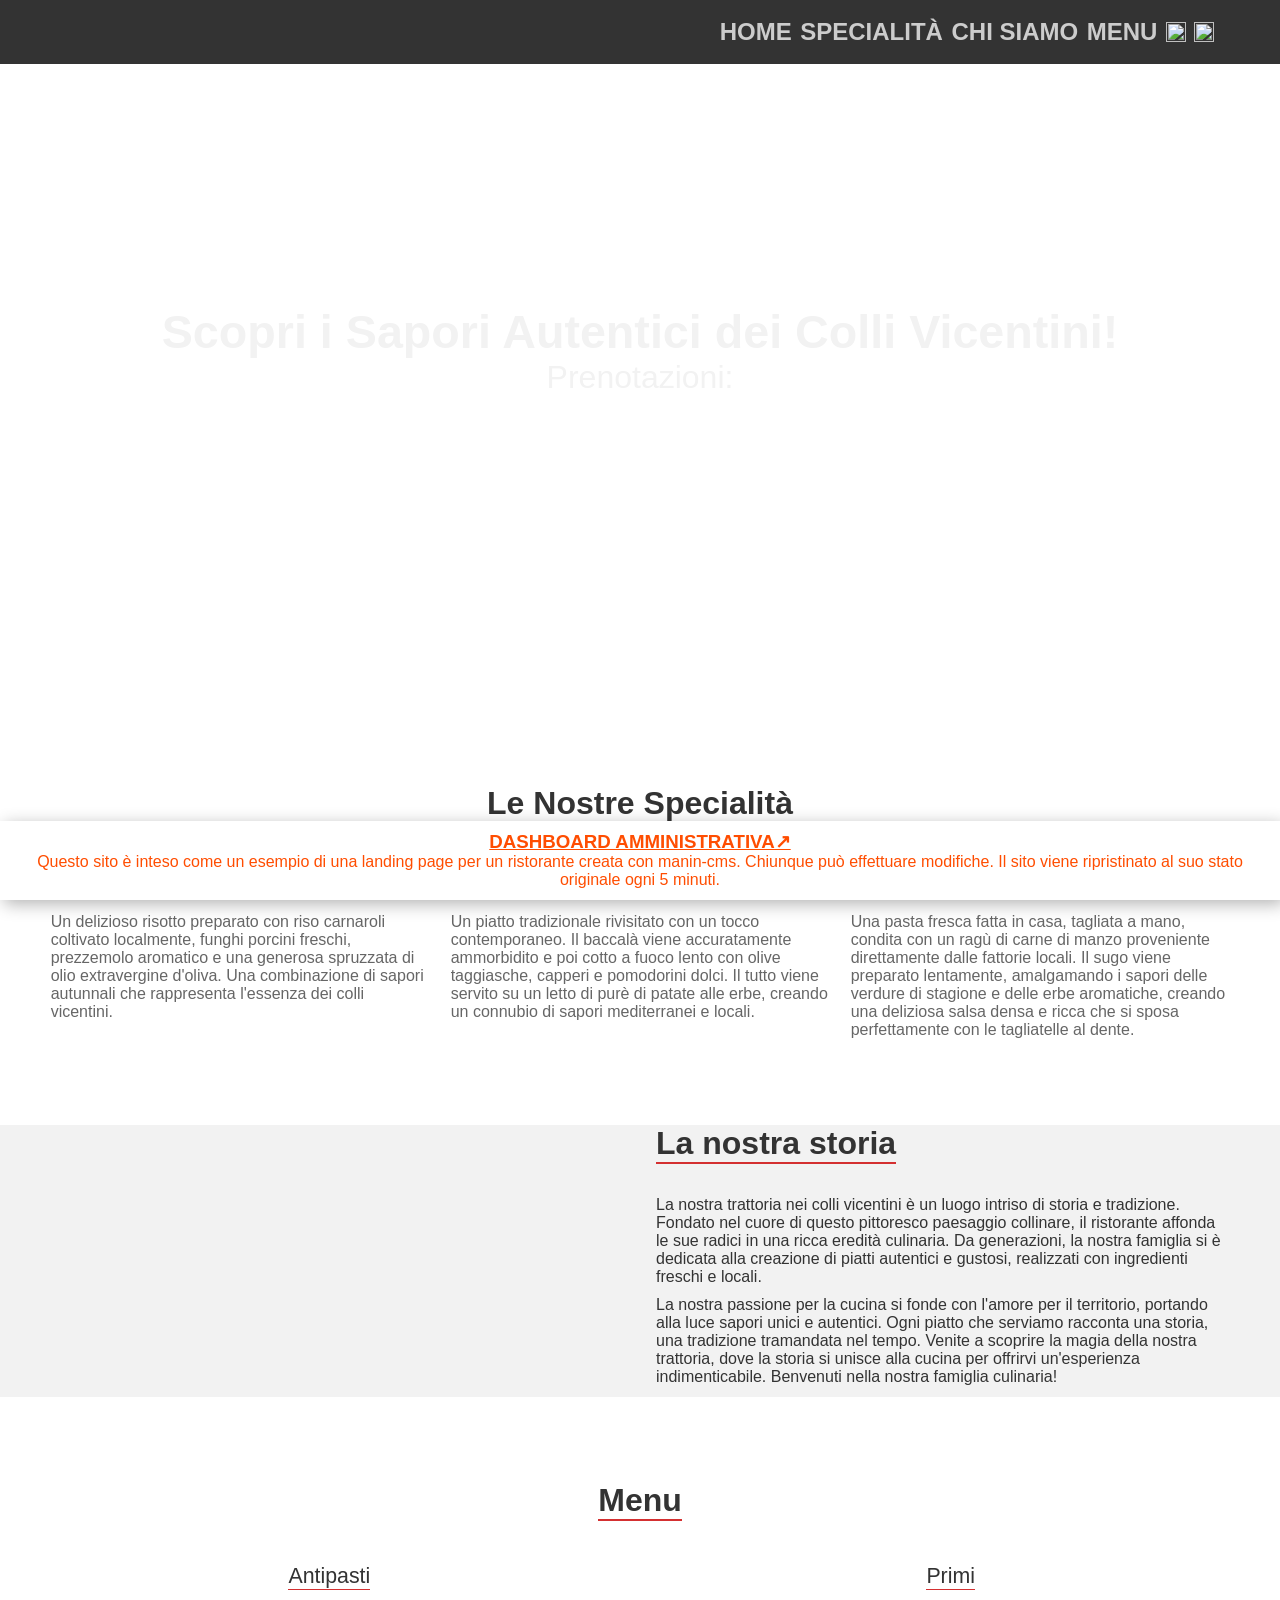
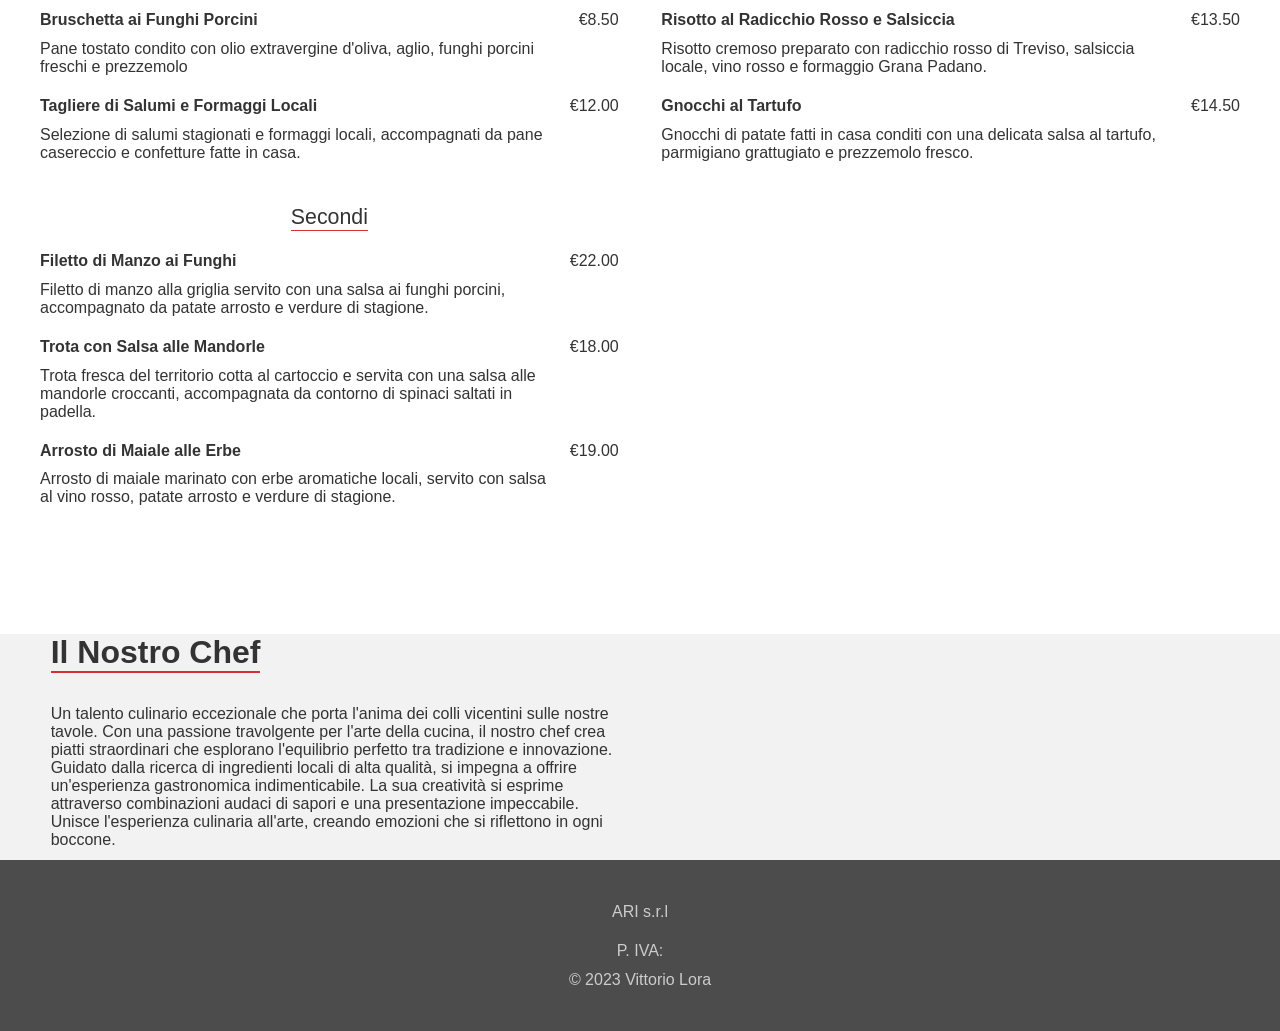
==== pages/index.html @ 7008220c "uploaded files" ====
<!DOCTYPE html>
<html lang="en">
  <head>
    <meta charset="UTF-8" />
    <meta name="viewport" content="width=device-width, initial-scale=1.0" />
    <link rel="stylesheet" href="styles.css" />
    <link rel="stylesheet" href="elements.css" />
    <link rel="stylesheet" href="navbar.css" />
    <link rel="stylesheet" href="footer.css" />
    <link rel="stylesheet" href="layout.css" />
    <title>Document</title>
  </head>
  <body>
    <div class="nav-container">
      <nav>
        <div class="nav-start" id="nav-start">
          <a href="/" id="navbar-logo">
            <img id="logo-img" src="/logo-light.png" alt="" srcset="" />
          </a>
        </div>
        <div class="nav-center" id="nav-center">
          <a href=""></a>
        </div>
        <div class="nav-burger">
          <div class="nav-burger-bar1"></div>
          <div class="nav-burger-bar2"></div>
          <div class="nav-burger-bar3"></div>
        </div>
        <div class="nav-end" id="nav-end">
          <span id="navbar-home">HOME</span>
          <span id="navbar-specials">SPECIALITÀ</span>
          <span id="navbar-history">CHI SIAMO</span>
          <span id="navbar-menu">MENU</span>
        </div>
        <div class="nav-flags" id="nav-flags">
          <a href="./">
            <img src="/flags/it.svg" alt="" width="20" height="20" />
          </a>
          <a href="./en/">
            <img src="/flags/us.svg" alt="" width="20" height="20" />
          </a>
        </div>
      </nav>
    </div>
    <section id="hero">
      <div id="hero-text">
        <h1 id="hero-title">Scopri i Sapori Autentici dei Colli Vicentini!</h1>
        <div id="hero-reservations">
          Prenotazioni: <span data-cf-key="phone"></span>
        </div>
      </div>
    </section>
    <section id="specials">
      <div id="specials-grid">
        <h2 id="specials-title">Le Nostre Specialità</h2>
        <div id="specials-cards">
          <div id="special-1" class="specials-card">
            <div class="title">Risotto dei Colli</div>
            <img
              alt=""
              srcset=""
              data-cf-variant="fit=scale-down"
              data-cf-key="home-specials-image-1"
            />
            <div class="description">
              Un delizioso risotto preparato con riso carnaroli coltivato
              localmente, funghi porcini freschi, prezzemolo aromatico e una
              generosa spruzzata di olio extravergine d'oliva. Una combinazione
              di sapori autunnali che rappresenta l'essenza dei colli vicentini.
            </div>
          </div>
          <div id="special-1" class="specials-card">
            <div class="title">Baccalà alla Veneta</div>
            <img
              alt=""
              srcset=""
              data-cf-variant="fit=scale-down"
              data-cf-key="home-specials-image-2"
            />
            <div class="description">
              Un piatto tradizionale rivisitato con un tocco contemporaneo. Il
              baccalà viene accuratamente ammorbidito e poi cotto a fuoco lento
              con olive taggiasche, capperi e pomodorini dolci. Il tutto viene
              servito su un letto di purè di patate alle erbe, creando un
              connubio di sapori mediterranei e locali.
            </div>
          </div>
          <div id="special-1" class="specials-card">
            <div class="title">Tagliatelle del Contadino</div>
            <img
              alt=""
              srcset=""
              data-cf-variant="fit=scale-down"
              data-cf-key="home-specials-image-3"
            />
            <div class="description">
              Una pasta fresca fatta in casa, tagliata a mano, condita con un
              ragù di carne di manzo proveniente direttamente dalle fattorie
              locali. Il sugo viene preparato lentamente, amalgamando i sapori
              delle verdure di stagione e delle erbe aromatiche, creando una
              deliziosa salsa densa e ricca che si sposa perfettamente con le
              tagliatelle al dente.
            </div>
          </div>
        </div>
      </div>
    </section>
    <section id="history">
      <div id="history-grid">
        <div id="history-image-container">
          <img
            id="history-image"
            alt=""
            srcset=""
            data-cf-variant="fit=scale-down"
            data-cf-key="home-history-image"
          />
        </div>
        <div id="history-text">
          <h2 id="history-title">La nostra storia</h2>
          <div id="history-body">
            <p>
              La nostra trattoria nei colli vicentini è un luogo intriso di
              storia e tradizione. Fondato nel cuore di questo pittoresco
              paesaggio collinare, il ristorante affonda le sue radici in una
              ricca eredità culinaria. Da generazioni, la nostra famiglia si è
              dedicata alla creazione di piatti autentici e gustosi, realizzati
              con ingredienti freschi e locali.
            </p>
            <p>
              La nostra passione per la cucina si fonde con l'amore per il
              territorio, portando alla luce sapori unici e autentici. Ogni
              piatto che serviamo racconta una storia, una tradizione tramandata
              nel tempo. Venite a scoprire la magia della nostra trattoria, dove
              la storia si unisce alla cucina per offrirvi un'esperienza
              indimenticabile. Benvenuti nella nostra famiglia culinaria!
            </p>
          </div>
        </div>
      </div>
    </section>
    <section id="menu">
      <div id="menu-grid">
        <h2 id="menu-title">Menu</h2>
        <div class="menu-group">
          <div class="menu-group-title">Antipasti</div>
          <div class="menu-item">
            <div class="menu-item-title">Bruschetta ai Funghi Porcini</div>
            <div class="menu-item-price">€8.50</div>
            <div class="menu-item-body">
              Pane tostato condito con olio extravergine d'oliva, aglio, funghi
              porcini freschi e prezzemolo
            </div>
          </div>
          <div class="menu-item">
            <div class="menu-item-title">
              Tagliere di Salumi e Formaggi Locali
            </div>
            <div class="menu-item-price">€12.00</div>
            <div class="menu-item-body">
              Selezione di salumi stagionati e formaggi locali, accompagnati da
              pane casereccio e confetture fatte in casa.
            </div>
          </div>
        </div>
        <div class="menu-group">
          <div class="menu-group-title">Primi</div>
          <div class="menu-item">
            <div class="menu-item-title">
              Risotto al Radicchio Rosso e Salsiccia
            </div>
            <div class="menu-item-price">€13.50</div>
            <div class="menu-item-body">
              Risotto cremoso preparato con radicchio rosso di Treviso,
              salsiccia locale, vino rosso e formaggio Grana Padano.
            </div>
          </div>
          <div class="menu-item">
            <div class="menu-item-title">Gnocchi al Tartufo</div>
            <div class="menu-item-price">€14.50</div>
            <div class="menu-item-body">
              Gnocchi di patate fatti in casa conditi con una delicata salsa al
              tartufo, parmigiano grattugiato e prezzemolo fresco.
            </div>
          </div>
        </div>
        <div class="menu-group">
          <div class="menu-group-title">Secondi</div>
          <div class="menu-item">
            <div class="menu-item-title">Filetto di Manzo ai Funghi</div>
            <div class="menu-item-price">€22.00</div>
            <div class="menu-item-body">
              Filetto di manzo alla griglia servito con una salsa ai funghi
              porcini, accompagnato da patate arrosto e verdure di stagione.
            </div>
          </div>
          <div class="menu-item">
            <div class="menu-item-title">Trota con Salsa alle Mandorle</div>
            <div class="menu-item-price">€18.00</div>
            <div class="menu-item-body">
              Trota fresca del territorio cotta al cartoccio e servita con una
              salsa alle mandorle croccanti, accompagnata da contorno di spinaci
              saltati in padella.
            </div>
          </div>
          <div class="menu-item">
            <div class="menu-item-title">Arrosto di Maiale alle Erbe</div>
            <div class="menu-item-price">€19.00</div>
            <div class="menu-item-body">
              Arrosto di maiale marinato con erbe aromatiche locali, servito con
              salsa al vino rosso, patate arrosto e verdure di stagione.
            </div>
          </div>
        </div>
      </div>
    </section>
    <section id="chef">
      <div id="chef-grid">
        <div id="chef-text">
          <h2 id="chef-title">Il Nostro Chef</h2>
          <div id="chef-body">
            <p>
              Un talento culinario eccezionale che porta l'anima dei colli
              vicentini sulle nostre tavole. Con una passione travolgente per
              l'arte della cucina, il nostro chef crea piatti straordinari che
              esplorano l'equilibrio perfetto tra tradizione e innovazione.
              Guidato dalla ricerca di ingredienti locali di alta qualità, si
              impegna a offrire un'esperienza gastronomica indimenticabile. La
              sua creatività si esprime attraverso combinazioni audaci di sapori
              e una presentazione impeccabile. Unisce l'esperienza culinaria
              all'arte, creando emozioni che si riflettono in ogni boccone.
            </p>
          </div>
        </div>
        <div id="chef-image-container">
          <img
            id="chef-image"
            alt=""
            srcset=""
            data-cf-variant="fit=scale-down"
            data-cf-key="home-chef-image"
          />
        </div>
      </div>
    </section>
    <div id="bottom-banner-container" data-lang="IT">
      <div id="bottom-banner-it" class="bottom-banner">
        <h3 class="title">
          <a href="/admin/?lang=IT">DASHBOARD AMMINISTRATIVA&#8599;</a>
        </h3>
        <div class="description">
          Questo sito è inteso come un esempio di una landing page per un
          ristorante creata con manin-cms. Chiunque può effettuare modifiche. Il
          sito viene ripristinato al suo stato originale ogni 5 minuti.
        </div>
      </div>
    </div>
    <footer>
      <div>ARI s.r.l</div>
      <div data-cf-key="address"></div>
      <div>P. IVA: <span data-cf-key="iva"></span></div>
      <div>© 2023 Vittorio Lora</div>
    </footer>

    <script src="/index.js"></script>
    <script src="/ui.js"></script>
    <script>
      const cloudflare_url =
        "https://cms-durable-object-prod.vittorio-dev.workers.dev/track";
      const referrer = document.referrer.split("/")[2];
      // TRACK
      fetch(cloudflare_url, {
        method: "POST",
        headers: {
          "Content-Type": "application/json",
          // 'Content-Type': 'application/x-www-form-urlencoded',
        },
        body: JSON.stringify({
          pathName: window.location.pathname,
          referrer: referrer ? referrer : "direct",
        }),
      }).then(async (res) => {
        const values = await res.text();

        console.log(values);
      });
    </script>
  </body>
</html>
---- pages/styles.css ----
:root {
  /*gray*/
  --gray-1: #333333;
  --gray-2: #666666;
  --gray-3: #999999;
  --gray-4: #cccccc;
  --gray-5: #f2f2f2;

  --red-1: #d43031;

  --white: #ffffff;
  --black: #000000;

  --accent: #ff4d01ff;
}
* {
  padding: 0;
  margin: 0;
  box-sizing: border-box;
}

html {
  touch-action: manipulation;
  /*font-family: "Roboto Slab", sans-serif;*/
  font-family: "Amatic SC", sans-serif;
  font-size: 16pt;
  color: var(--gray-1);
}

body {
  display: grid;
  grid-template-columns: 1fr;
}

/* amatic-sc-regular - latin */
@font-face {
  font-display: swap; /* Check https://developer.mozilla.org/en-US/docs/Web/CSS/@font-face/font-display for other options. */
  font-family: "Amatic SC";
  font-style: normal;
  font-weight: 400;
  src: url("../fonts/amatic-sc-v24-latin-regular.woff2") format("woff2"); /* Chrome 36+, Opera 23+, Firefox 39+, Safari 12+, iOS 10+ */
}
/* amatic-sc-700 - latin */
@font-face {
  font-display: swap; /* Check https://developer.mozilla.org/en-US/docs/Web/CSS/@font-face/font-display for other options. */
  font-family: "Amatic SC";
  font-style: normal;
  font-weight: 700;
  src: url("../fonts/amatic-sc-v24-latin-700.woff2") format("woff2"); /* Chrome 36+, Opera 23+, Firefox 39+, Safari 12+, iOS 10+ */
}
---- pages/elements.css ----
/* PARAGRAPHS*/
p {
  margin: 0.5rem 0rem;
}

/* HEADERS */
h1 {
  font-weight: 600;
}

h2 {
  font-weight: 600;
}

h3 {
  font-weight: 600;
}

h4 {
  font-weight: 900;
}

h5 {
  font-weight: 900;
}

h6 {
  font-weight: 900;
}

/* TABLES */
table {
  border-collapse: collapse;
}

/* LISTS */
ul {
  list-style-position: inside;
  text-indent: -1em;
  padding-left: 1em;
}

li {
  padding-top: 0.2rem;
  padding-bottom: 0.2rem;
}

/* LINKS */
a {
  color: inherit;
}

/* BUTTONS */
button {
  position: relative;
  min-height: 2rem;
  padding-left: 1rem;
  padding-right: 1rem;
  border-style: solid;
  background-color: var(--gray-5);
  border: 1px solid var(--gray-3);
  font-weight: normal;
  font-size: 0.8rem;
  color: var(--gray-1);
  min-height: 2rem;
}
button:hover {
  cursor: pointer;
}

button.loading {
  pointer-events: none;
  opacity: 0.7;
}
button.loading:before {
  content: "";
  position: absolute;
  top: 50%;
  left: 50%;
  margin-top: -0.75rem;
  margin-left: -0.75rem;
  border: 5px solid transparent;
  border-top: 5px solid var(--gray-2);
  border-radius: 50%;
  width: 1rem;
  height: 1rem;
  animation: button-spin 1s linear infinite;
}

@keyframes button-spin {
  0% {
    transform: rotate(0deg);
  }
  100% {
    transform: rotate(360deg);
  }
}

button.asterisk::after {
  content: "*";
  position: absolute;
  font-size: 14pt;
  color: var(--accent);
}

/* FORMS */
input {
  accent-color: var(--gray-3);
}

input[type="email"],
[type="text"],
[type="number"],
[type="date"],
[type="password"] {
  box-shadow: none;
  border: 1px solid var(--gray-3);
  min-height: 2rem;
  font-family: inherit;
  font-size: inherit;
  outline: none;
  padding-left: 0.5rem;
  color: var(--gray-1);
}

input[type="email"]:focus,
[type="text"]:focus,
[type="number"]:focus,
[type="password"]:focus {
  border: 1px solid var(--accent);
  box-shadow: none;
}

input[type="email"]:disabled,
[type="text"]:disabled,
[type="number"]:disabled,
[type="date"]:disabled,
[type="password"]:disabled {
  color: var(--gray-3);
  border: 1px solid var(--gray-4);
  background-color: white;
}

input[type="file"] {
  min-height: 2rem;
}

form input::placeholder {
  font-weight: 200;
}

form button {
  height: 100%;
}

select {
  box-shadow: none;
  background-color: white;
  border: 1px solid var(--gray-3);
  padding: 0.3rem;
  font-family: inherit;
  font-size: inherit;
  outline: none;
}

select:disabled {
  color: var(--gray-3);
  border: 1px solid var(--gray-4);
  background-color: white;
}

/*****************/
/* BOTTOM BANNER */
/*****************/
#bottom-banner-container {
  position: fixed;
  bottom: 0;
  background-color: white;
  color: var(--accent);
  font-family: Arial, Helvetica, sans-serif;
  font-size: 12pt;
  padding: 0.5rem;
  box-shadow: 4px 4px 16px rgba(0, 0, 0, 0.3);
  z-index: 1;
  width: 100vw;
}

#bottom-banner-container .title {
  text-align: center;
}

#bottom-banner-container .description {
  text-align: center;
}
---- pages/navbar.css ----
:root {
  --nav-height: 3rem;
}

.nav-container {
  z-index: 2;
  position: fixed;
  width: 100vw;
  background-color: rgba(0, 0, 0, 0.8);
}

nav {
  display: grid;
  max-width: 1200px;
  margin: 0 auto;
  grid-template-areas:
    "start burger"
    "center center"
    "end end"
    "flags flags";
  height: var(--nav-height);
}

nav span {
  padding: 0rem 0.2rem;
  height: 100%;
  text-decoration: none;
  text-align: center;
  color: var(--gray-4);
  font-size: 18pt;
  font-weight: bold;
}
nav span:hover {
  box-shadow: inset 0 0 100px 100px rgba(0, 0, 0, 0.1);
  cursor: pointer;
}

.nav-start {
  grid-area: start;
  justify-self: start;
  display: grid;
}

.nav-start a {
  align-items: center;
  padding-left: 0.5rem;
  padding-right: 0.5rem;
}

.nav-center {
  justify-self: start;
  grid-area: center;
  display: none;
  background-color: rgba(0, 0, 0, 0.7);
}
.nav-end {
  grid-area: end;
  justify-items: center;
  display: none;
  background-color: rgba(0, 0, 0, 0.7);
}
.nav-flags {
  grid-area: flags;
  justify-items: center;
  display: none;
  background-color: rgba(0, 0, 0, 0.7);
}
.nav-start.visible {
  display: grid;
  grid-template-columns: 1fr;
}

.nav-end.visible {
  display: grid;
  grid-template-columns: 1fr;
}

.nav-flags.visible {
  display: grid;
  grid-template-columns: 1fr;
}

/* HAMBURGER */
.nav-burger {
  display: grid;
  align-content: center;
  justify-content: end;
  cursor: pointer;
  margin: 0rem 1rem;
  align-self: start;
  height: var(--nav-height);
}

.nav-burger-bar1,
.nav-burger-bar2,
.nav-burger-bar3 {
  width: 1.5rem;
  height: 2px;
  background-color: var(--gray-4);
  margin: 0.2rem 0;
  transition: 0.4s;
}

.change .nav-burger-bar1 {
  transform: translate(0, 0.5rem) rotate(-45deg);
}

.change .nav-burger-bar2 {
  opacity: 0;
}

.change .nav-burger-bar3 {
  transform: translate(0, -0.5rem) rotate(45deg);
}

/* LOGO */
#navbar-logo {
  display: grid;
  grid-template-columns: 1fr;
  align-items: center;
  background-size: 100%;
  background-repeat: no-repeat;
  background-position: center;
  width: 2.5rem;
}

#logo-img {
  width: 2.5rem;
}

@media (min-width: 900px) {
  nav {
    grid-template-columns: auto 1fr auto;
    grid-template-areas: "start center end flags";
  }
  nav span {
    line-height: var(--nav-height);
  }
  .nav-start {
    display: grid;
    grid-template-columns: auto;
    background-color: transparent;
  }
  .nav-center {
    display: grid;
    justify-self: center;
    align-content: center;
    grid-template-columns: 1fr;
    background-color: transparent;
  }

  .nav-center a {
    display: grid;
    grid-template-columns: auto auto auto auto;
    align-items: center;
    padding-left: 0.5rem;
    padding-right: 0.5rem;
  }

  .nav-end {
    display: grid;
    grid-auto-flow: column;
    background-color: transparent;
  }
  .nav-end a {
    display: grid;
    align-items: center;
    padding-left: 0.5rem;
    padding-right: 0.5rem;
  }

  .nav-flags {
    display: grid;
    grid-template-columns: auto auto;
    background-color: transparent;
    margin-right: 1rem;
  }
  .nav-flags a {
    display: grid;
    align-items: center;
    padding-left: 0.2rem;
    padding-right: 0.2rem;
  }

  .nav-burger {
    display: none;
  }
}
---- pages/footer.css ----
footer {
  display: grid;
  grid-template-columns: 1fr;
  font-family: Arial, Helvetica, sans-serif;
  font-size: 12pt;
  background-color: rgba(0, 0, 0, 0.7);
  color: var(--gray-4);
  gap: 0.5rem;
  justify-content: center;
  justify-items: center;
  padding: 2rem 1rem;
}
---- pages/layout.css ----
/********/
/* HERO */
/********/
#hero {
  display: grid;
  height: 700px;
  background-image: url("https://imagedelivery.net/gaTVTc0o1orPv9ZC5EE07g/1379b24e-7588-4b59-8e72-e0ae6681ba00/fit=cover");
  background-position: center;
}

#hero-text {
  display: grid;
  align-self: center;
  justify-self: center;
}

#hero-title {
  color: var(--gray-5);
  font-size: 35pt;
}

#hero-reservations {
  align-self: center;
  justify-self: center;
  color: var(--gray-5);
  font-size: 24pt;
}

/************/
/* SPECIALS */
/************/
#specials {
  display: grid;
}

#specials-grid {
  max-width: 1200px;
  justify-self: center;
  padding: 4rem 0.5rem;
  display: grid;
}

#specials-title {
  margin-bottom: 2rem;
  justify-self: center;
  border-bottom: 2px solid var(--red-1);
}

#specials-cards {
  display: grid;
  grid-template-columns: 1fr 1fr 1fr;
  gap: 1rem;
}

.specials-card {
  display: grid;
  gap: 0.5rem;
  align-content: start;
}

.specials-card .title {
  justify-self: center;
}

.specials-card img {
  width: 100%;
}

.specials-card .description {
  font-family: Arial, Helvetica, sans-serif;
  font-size: 12pt;
  color: var(--gray-2);
}

/***********/
/* HISTORY */
/***********/
#history {
  background-color: var(--gray-5);
  display: grid;
}

#history-grid {
  max-width: 1200px;
  justify-self: center;
  display: grid;
  grid-template-columns: 1fr 1fr;
  gap: 2rem;
  padding-right: 0.5rem;
}

#history-image {
  width: 100%;
  display: block;
}

#history-text {
  align-self: center;
}

#history-title {
  border-bottom: 2px solid var(--red-1);
  display: inline-block;
  margin-bottom: 1rem;
}
#history-body {
  font-family: Arial, Helvetica, sans-serif;
  font-size: 12pt;
}

/********/
/* MENU */
/********/
#menu {
  display: grid;
  padding: 4rem 0.5rem;
}

#menu-grid {
  max-width: 1200px;
  justify-self: center;
  display: grid;
  grid-template-columns: 1fr 1fr;
  gap: 2rem;
}

#menu-title {
  grid-column-start: 1;
  grid-column-end: 3;
  border-bottom: 2px solid var(--red-1);
  justify-self: center;
}

.menu-group {
  display: grid;
  gap: 1rem;
}

.menu-group-title {
  border-bottom: 1px solid var(--red-1);
  justify-self: center;
}

.menu-item {
  display: grid;
  grid-template-columns: 1fr auto;
  font-family: Arial, Helvetica, sans-serif;
  font-size: 12pt;
  gap: 0.5rem;
}

.menu-item-title {
  font-weight: bold;
}

/***********/
/* GALLERY */
/***********/
#gallery {
  display: grid;
  padding-top: 4rem;
}

#gallery-grid {
  display: grid;
  max-width: 1200px;
  justify-self: center;
  grid-template-columns: 1fr 1fr 1fr 1fr;
}

.gallery-image {
  width: 100%;
  display: block;
}

/********/
/* CHEF */
/********/
#chef {
  display: grid;
  margin-top: 2rem;
  background-color: var(--gray-5);
}

#chef-grid {
  max-width: 1200px;
  justify-self: center;
  display: grid;
  grid-template-columns: 1fr 1fr;
  gap: 2rem;
  padding-left: 0.5rem;
}

#chef-image {
  width: 100%;
  display: block;
}

#chef-text {
  align-self: center;
}

#chef-title {
  border-bottom: 2px solid var(--red-1);
  display: inline-block;
  margin-bottom: 1rem;
}
#chef-body {
  font-family: Arial, Helvetica, sans-serif;
  font-size: 12pt;
}

@media (max-width: 900px) {
  #specials-cards {
    grid-template-columns: 1fr;
  }
  #specials-grid {
    max-width: 500px;
  }

  #history-grid {
    max-width: 500px;
    grid-template-columns: 1fr;
    padding-right: 0rem;
    margin-bottom: 1rem;
  }

  #history-text {
    padding: 0rem 1rem;
  }

  #menu-grid {
    justify-self: center;
    grid-template-columns: 1fr;
    gap: 2rem;
  }
  #menu-title {
    grid-column-end: 2;
  }

  #chef-grid {
    max-width: 500px;
    grid-template-columns: 1fr;
    padding-right: 0rem;
    margin-bottom: 1rem;
    padding-top: 2rem;
  }

  #chef-text {
    padding: 0rem 1rem;
  }
}
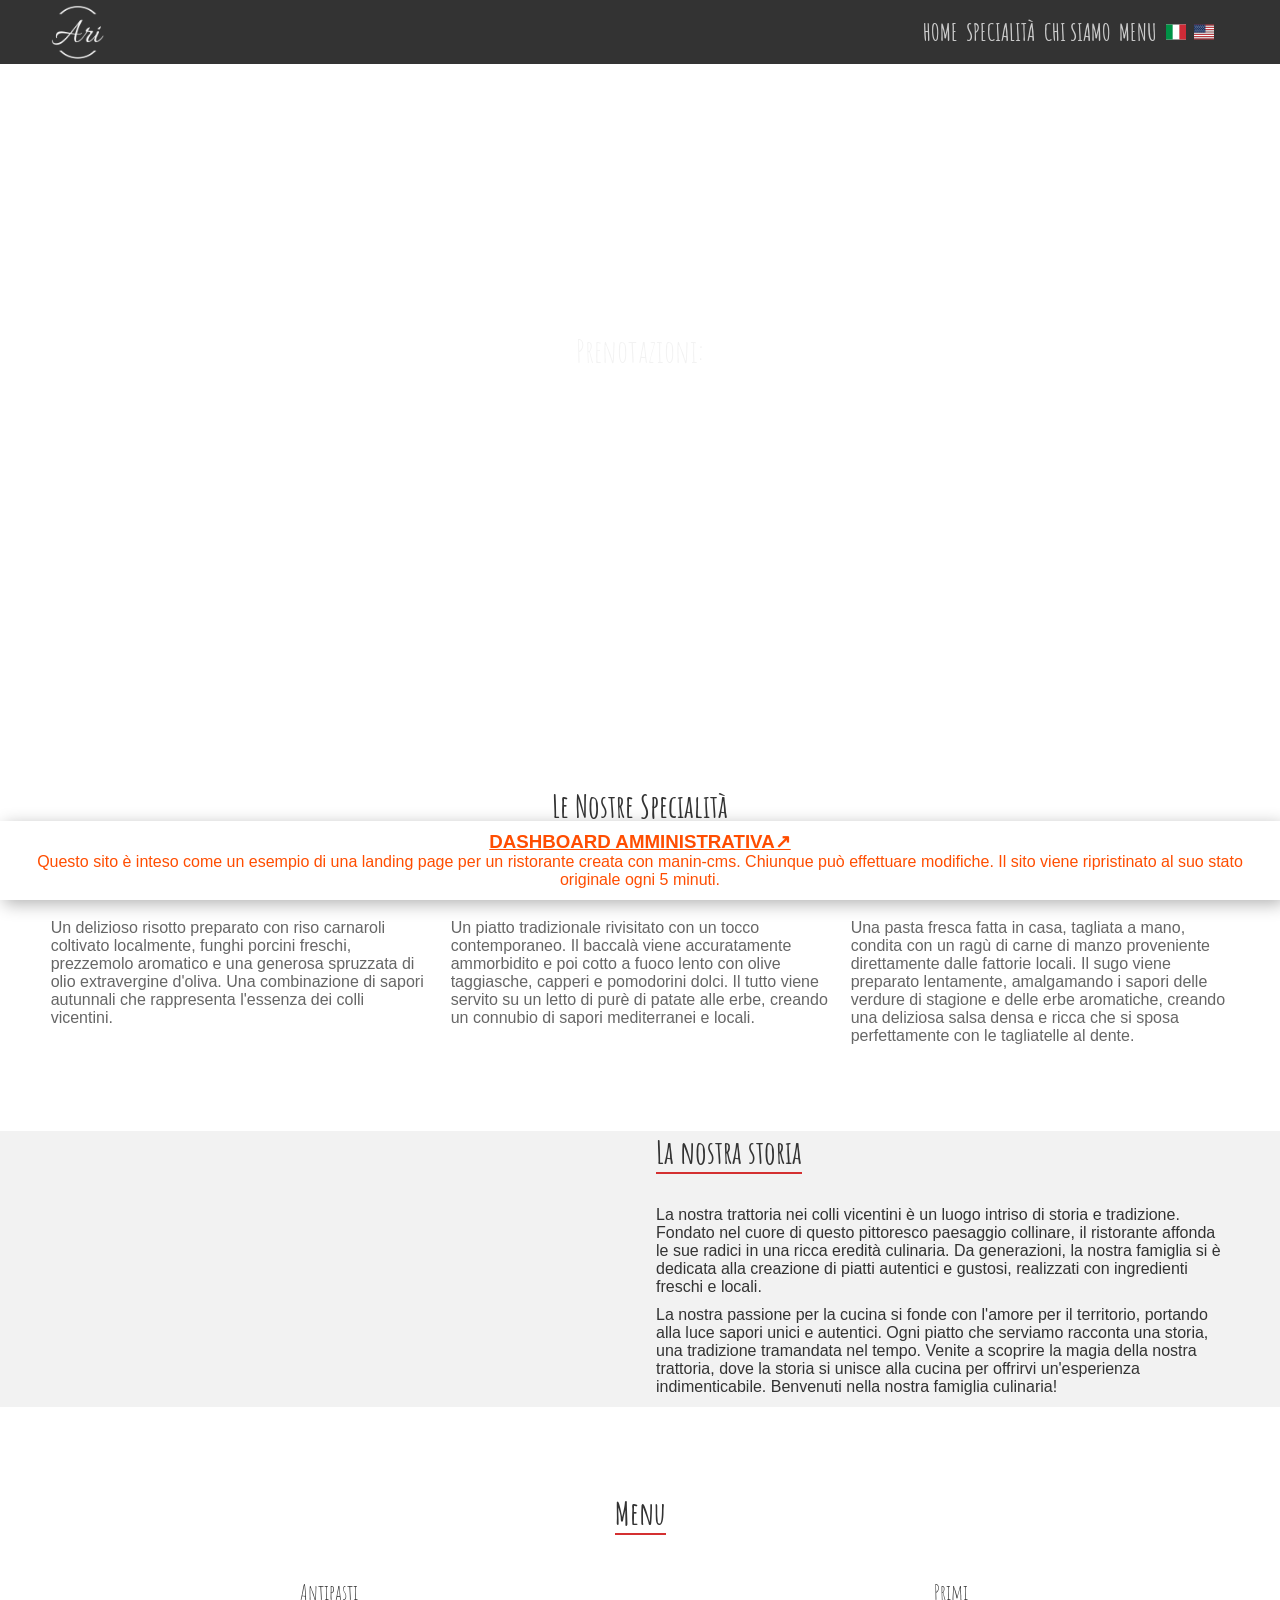
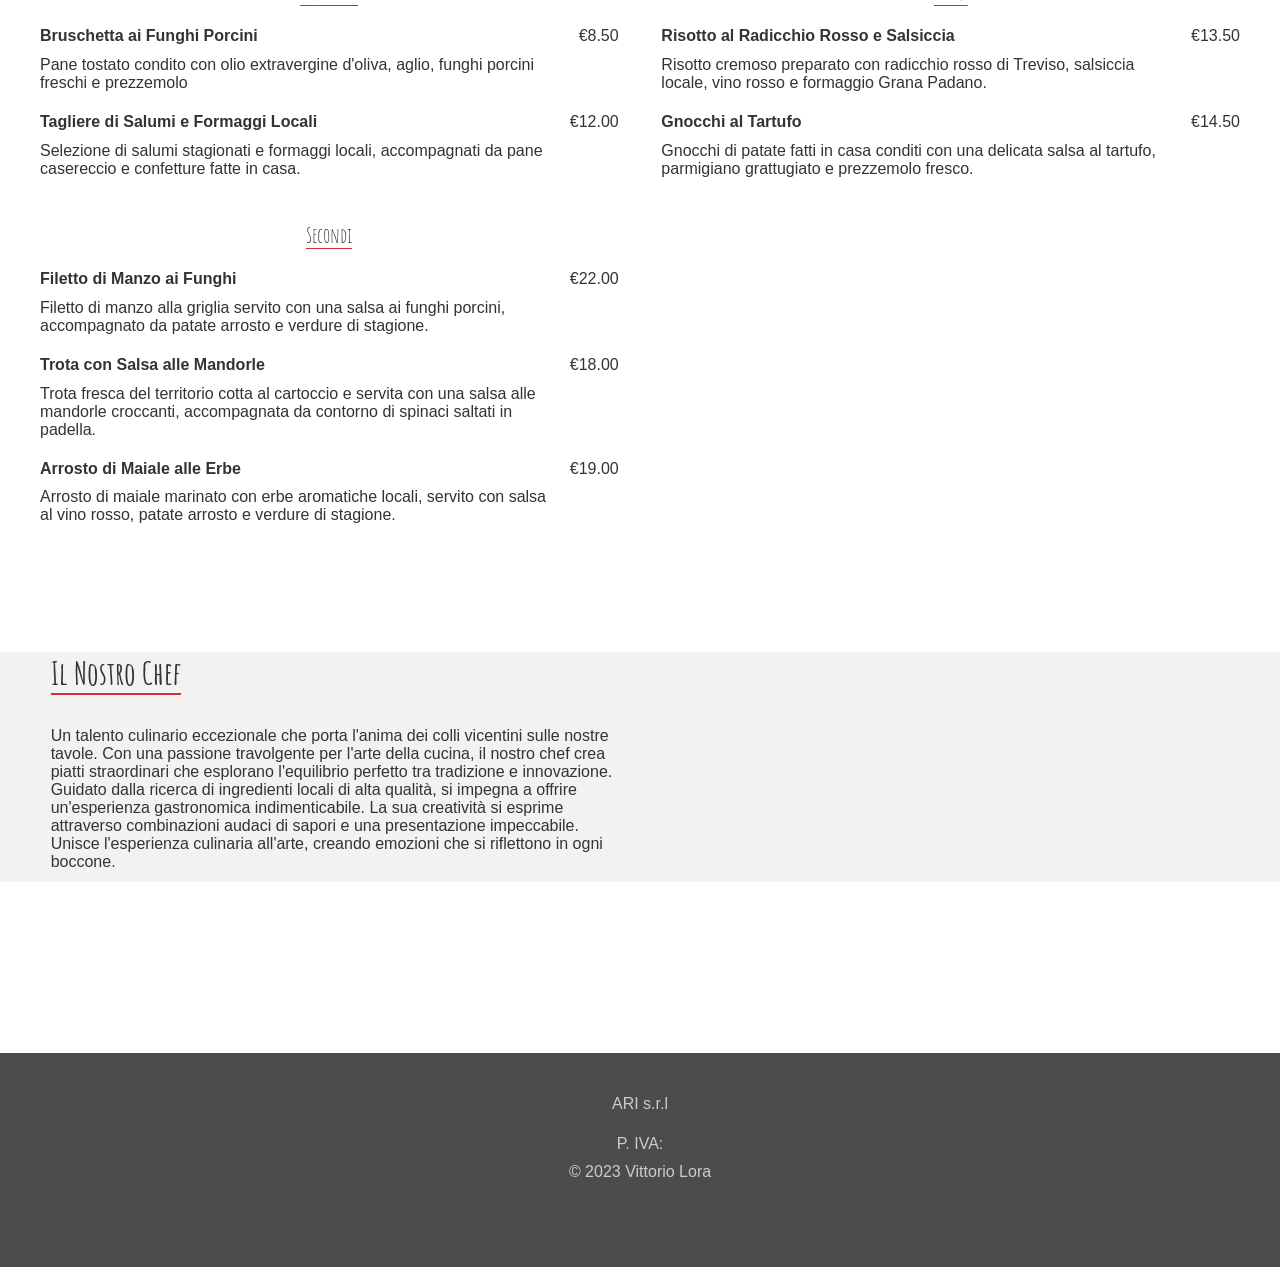
==== commit 7e70e371: "adding final touches to website" ====
--- a/pages/index.html
+++ b/pages/index.html
@@ -3,11 +3,28 @@
   <head>
     <meta charset="UTF-8" />
     <meta name="viewport" content="width=device-width, initial-scale=1.0" />
+
+    <!-- FONT -->
+    <link
+      rel="stylesheet"
+      href="https://fonts.googleapis.com/css2?family=Amatic+SC:wght@400;700"
+    />
+
+    <!-- FAVICON -->
+    <link rel="apple-touch-icon" sizes="180x180" href="/apple-touch-icon.png" />
+    <link rel="icon" type="image/png" sizes="32x32" href="/favicon-32x32.png" />
+    <link rel="icon" type="image/png" sizes="16x16" href="/favicon-16x16.png" />
+    <link rel="manifest" href="/site.webmanifest" />
+    <link rel="mask-icon" href="/safari-pinned-tab.svg" color="#5bbad5" />
+    <meta name="msapplication-TileColor" content="#603cba" />
+    <meta name="theme-color" content="#ffffff" />
+
     <link rel="stylesheet" href="styles.css" />
     <link rel="stylesheet" href="elements.css" />
     <link rel="stylesheet" href="navbar.css" />
     <link rel="stylesheet" href="footer.css" />
     <link rel="stylesheet" href="layout.css" />
+
     <title>Document</title>
   </head>
   <body>
@@ -44,7 +61,7 @@
     </div>
     <section id="hero">
       <div id="hero-text">
-        <h1 id="hero-title">Scopri i Sapori Autentici dei Colli Vicentini!</h1>
+        <h1 id="hero-title" data-cf-key="hero-title-it"></h1>
         <div id="hero-reservations">
           Prenotazioni: <span data-cf-key="phone"></span>
         </div>
--- a/pages/styles.css
+++ b/pages/styles.css
@@ -22,7 +22,7 @@
 html {
   touch-action: manipulation;
   /*font-family: "Roboto Slab", sans-serif;*/
-  font-family: "Amatic SC", sans-serif;
+  font-family: Arial, Helvetica, sans-serif;
   font-size: 16pt;
   color: var(--gray-1);
 }
--- a/pages/footer.css
+++ b/pages/footer.css
@@ -9,4 +9,6 @@
   justify-content: center;
   justify-items: center;
   padding: 2rem 1rem;
+  margin-top: 8rem;
+  padding-bottom: 4rem;
 }
--- a/pages/layout.css
+++ b/pages/layout.css
@@ -1,6 +1,10 @@
 /********/
 /* HERO */
 /********/
+body {
+  font-family: "Amatic SC", sans-serif;
+}
+
 #hero {
   display: grid;
   height: 700px;
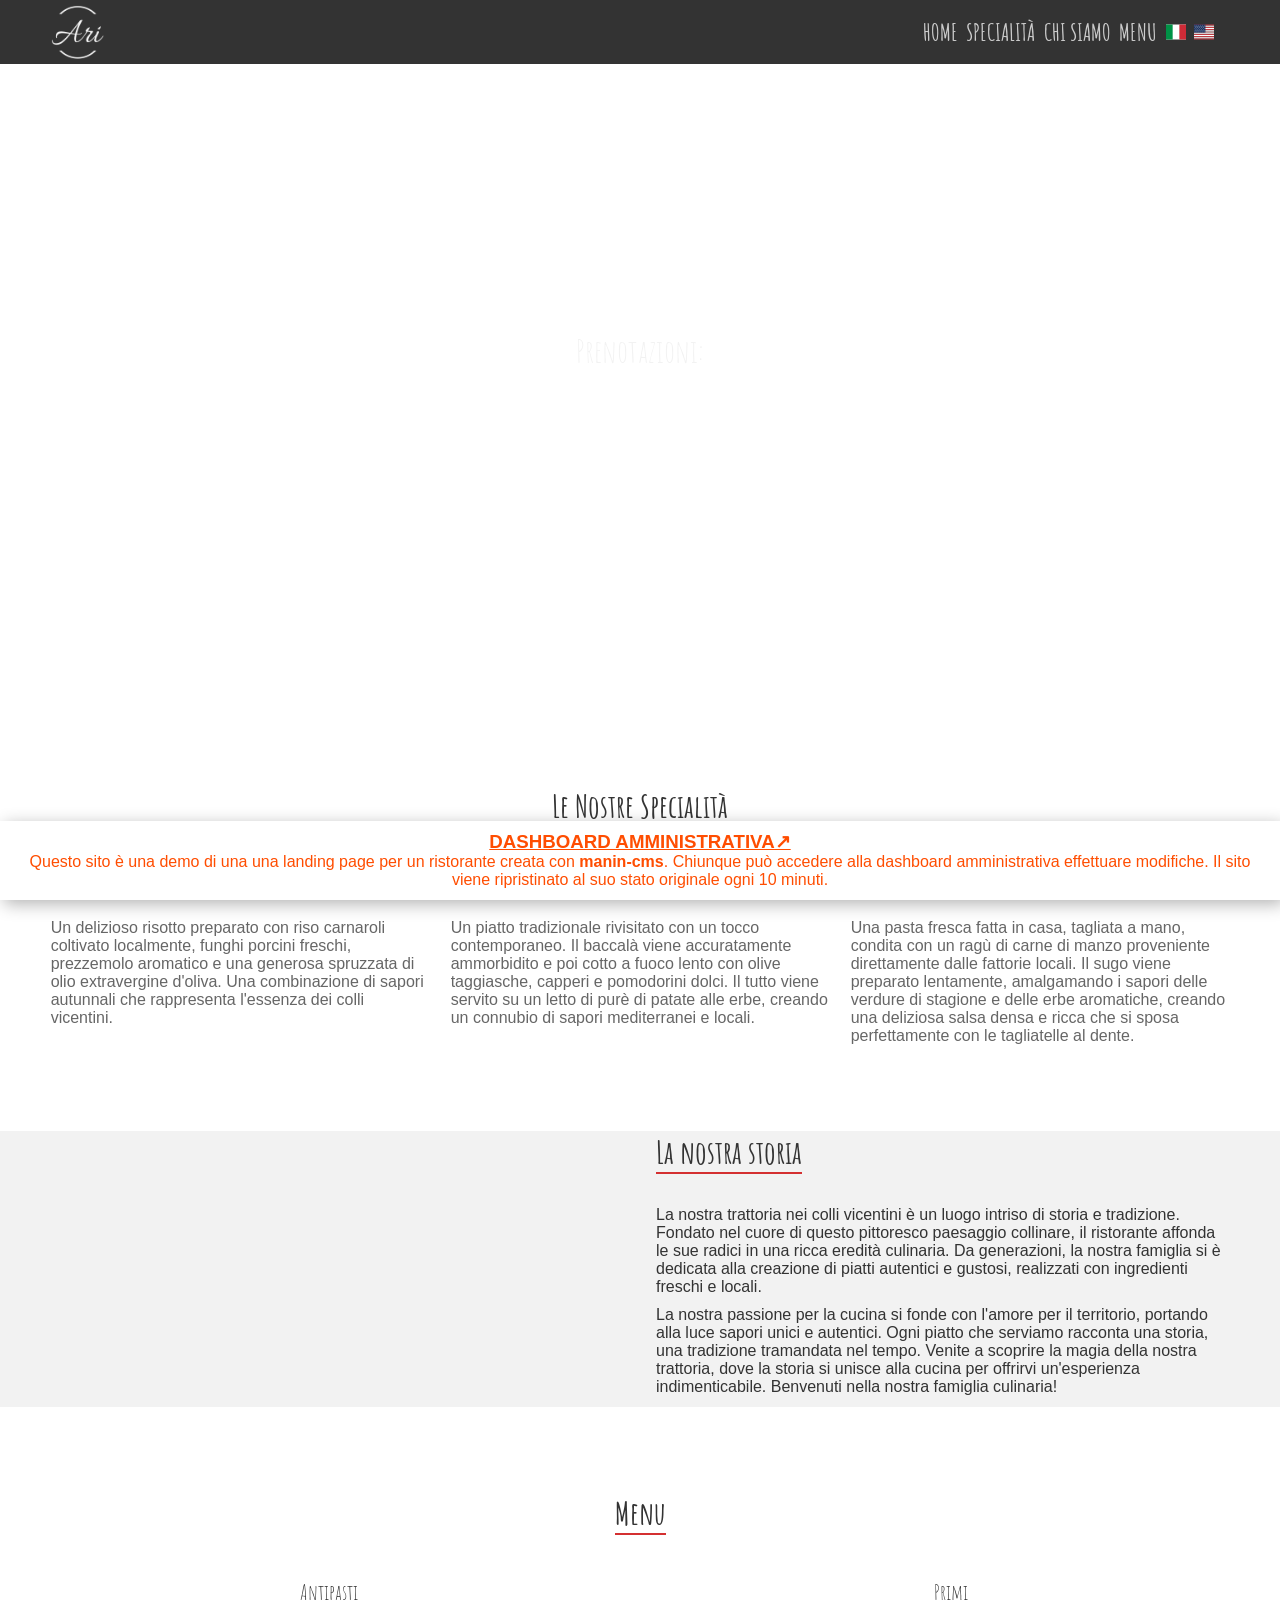
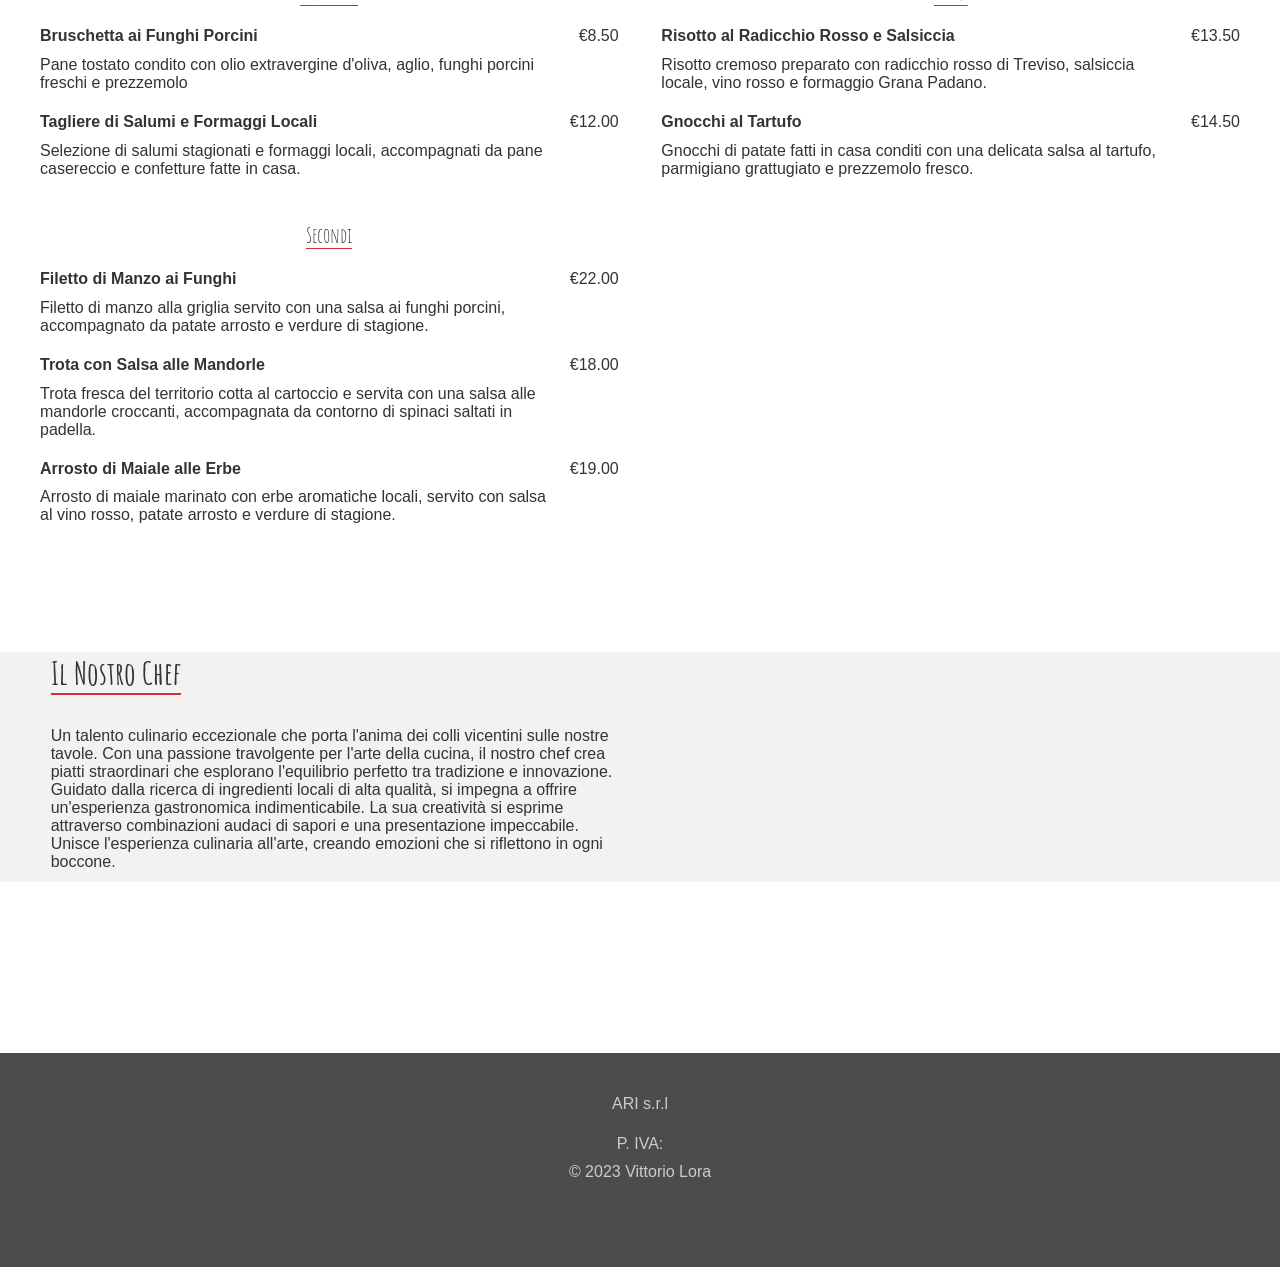
==== commit 5096d1f5: "fixed bug with images" ====
--- a/pages/index.html
+++ b/pages/index.html
@@ -7,7 +7,7 @@
     <!-- FONT -->
     <link
       rel="stylesheet"
-      href="https://fonts.googleapis.com/css2?family=Amatic+SC:wght@400;700"
+      href="https://fonts.googleapis.com/css2?family=Amatic+SC:wght@400;700&display=swap"
     />
 
     <!-- FAVICON -->
@@ -266,9 +266,10 @@
           <a href="/admin/?lang=IT">DASHBOARD AMMINISTRATIVA&#8599;</a>
         </h3>
         <div class="description">
-          Questo sito è inteso come un esempio di una landing page per un
-          ristorante creata con manin-cms. Chiunque può effettuare modifiche. Il
-          sito viene ripristinato al suo stato originale ogni 5 minuti.
+          Questo sito è una demo di una una landing page per un ristorante
+          creata con <strong>manin-cms</strong>. Chiunque può accedere alla
+          dashboard amministrativa effettuare modifiche. Il sito viene
+          ripristinato al suo stato originale ogni 10 minuti.
         </div>
       </div>
     </div>
--- a/pages/styles.css
+++ b/pages/styles.css
@@ -31,20 +31,3 @@
   display: grid;
   grid-template-columns: 1fr;
 }
-
-/* amatic-sc-regular - latin */
-@font-face {
-  font-display: swap; /* Check https://developer.mozilla.org/en-US/docs/Web/CSS/@font-face/font-display for other options. */
-  font-family: "Amatic SC";
-  font-style: normal;
-  font-weight: 400;
-  src: url("../fonts/amatic-sc-v24-latin-regular.woff2") format("woff2"); /* Chrome 36+, Opera 23+, Firefox 39+, Safari 12+, iOS 10+ */
-}
-/* amatic-sc-700 - latin */
-@font-face {
-  font-display: swap; /* Check https://developer.mozilla.org/en-US/docs/Web/CSS/@font-face/font-display for other options. */
-  font-family: "Amatic SC";
-  font-style: normal;
-  font-weight: 700;
-  src: url("../fonts/amatic-sc-v24-latin-700.woff2") format("woff2"); /* Chrome 36+, Opera 23+, Firefox 39+, Safari 12+, iOS 10+ */
-}
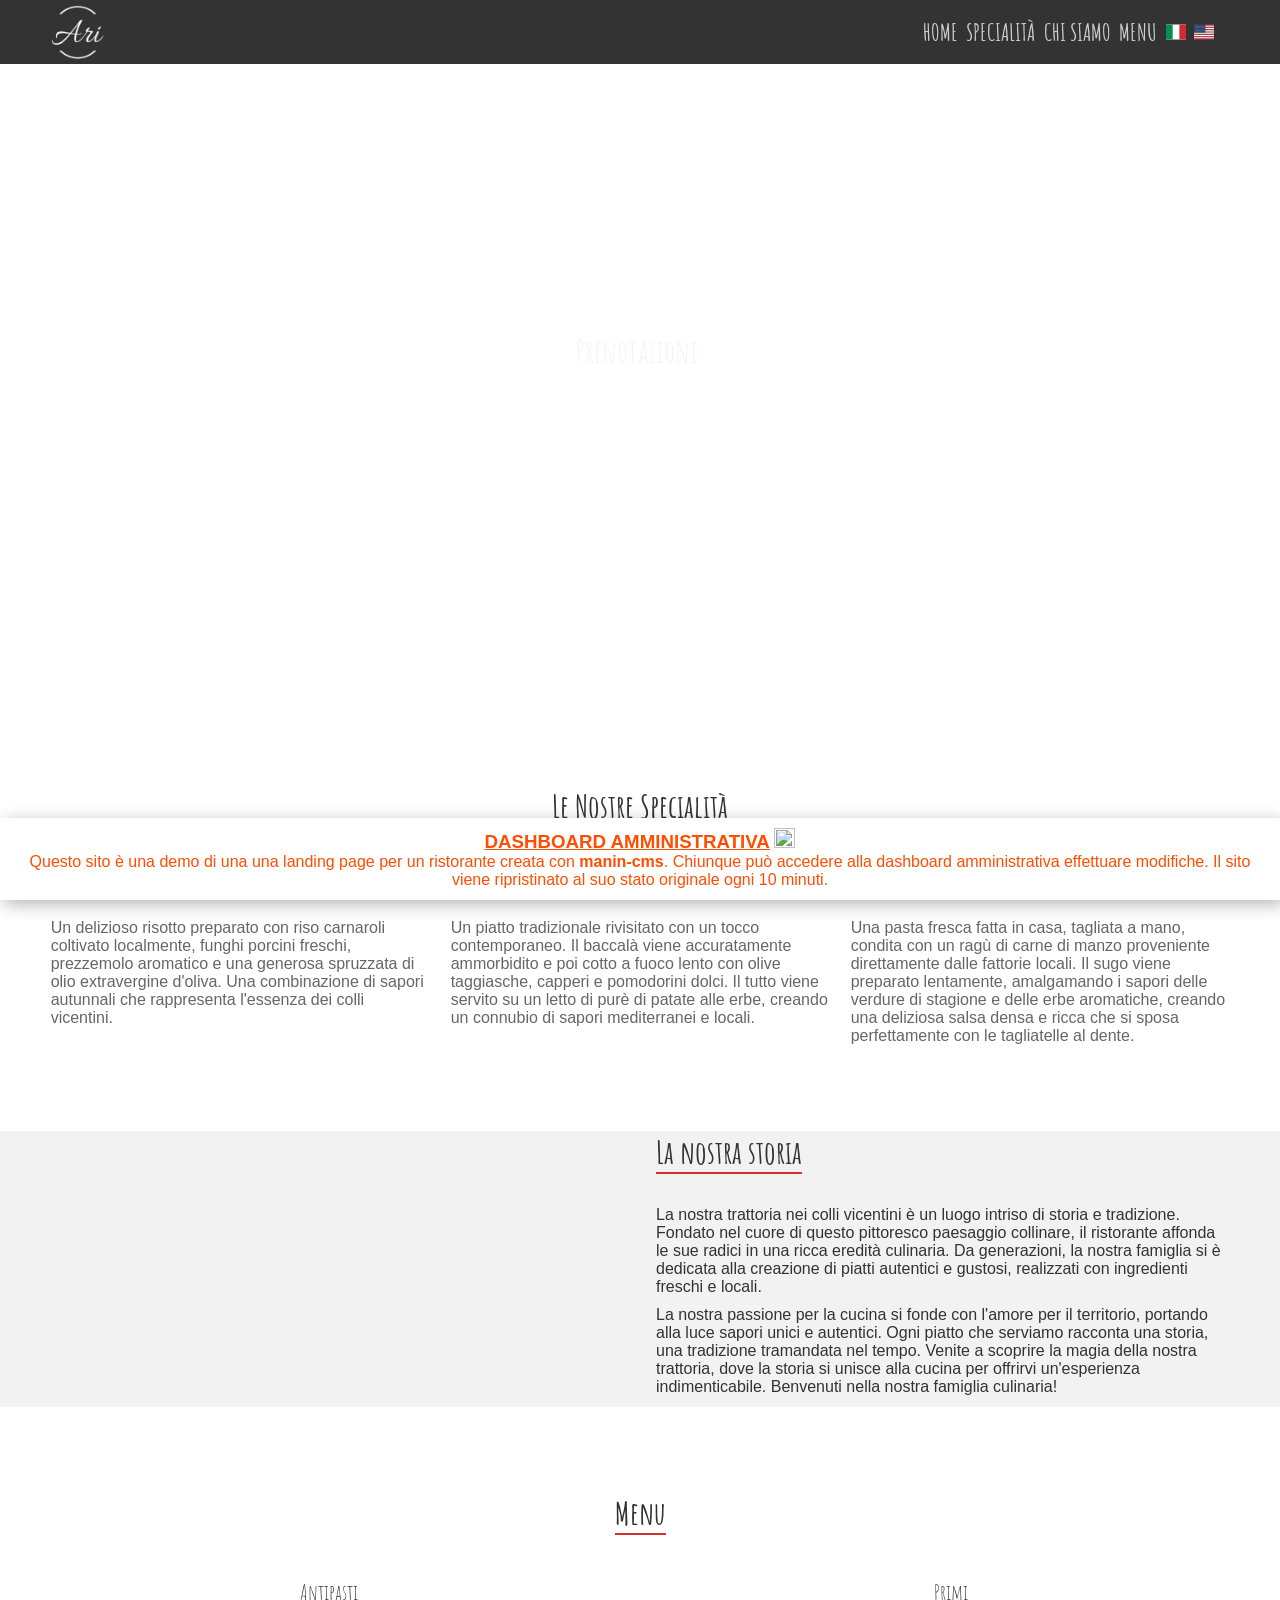
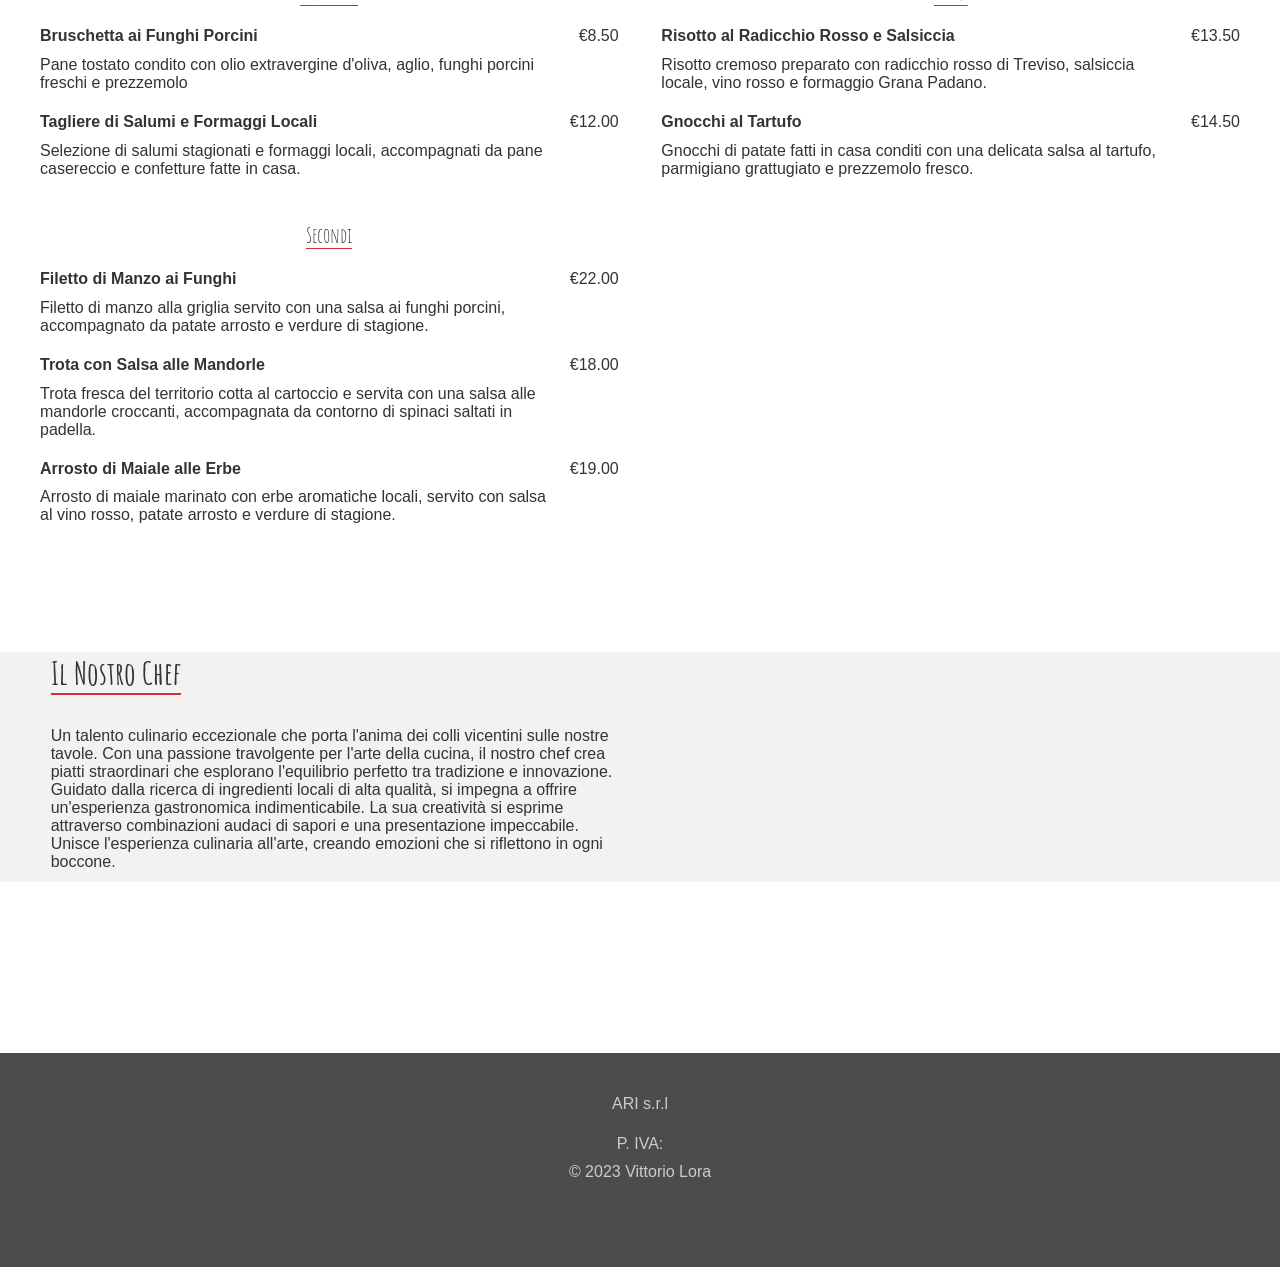
==== commit 0ad90386: "fixed some bugs" ====
--- a/pages/index.html
+++ b/pages/index.html
@@ -263,7 +263,14 @@
     <div id="bottom-banner-container" data-lang="IT">
       <div id="bottom-banner-it" class="bottom-banner">
         <h3 class="title">
-          <a href="/admin/?lang=IT">DASHBOARD AMMINISTRATIVA&#8599;</a>
+          <a href="/admin/?lang=IT"
+            >DASHBOARD AMMINISTRATIVA<img
+              src="/new-window.svg"
+              alt=""
+              width="10"
+              height="10"
+              class="new-window-icon"
+          /></a>
         </h3>
         <div class="description">
           Questo sito è una demo di una una landing page per un ristorante
--- a/pages/elements.css
+++ b/pages/elements.css
@@ -169,6 +169,15 @@
   background-color: white;
 }
 
+/*******************/
+/* NEW WINDOW ICON */
+/*******************/
+.new-window-icon {
+  width: 1rem;
+  height: auto;
+  margin-left: 0.2rem;
+}
+
 /*****************/
 /* BOTTOM BANNER */
 /*****************/
--- a/pages/layout.css
+++ b/pages/layout.css
@@ -8,7 +8,7 @@
 #hero {
   display: grid;
   height: 700px;
-  background-image: url("https://imagedelivery.net/gaTVTc0o1orPv9ZC5EE07g/1379b24e-7588-4b59-8e72-e0ae6681ba00/fit=cover");
+  background-image: url("https://imagedelivery.net/gaTVTc0o1orPv9ZC5EE07g/fae6408b-aec3-4745-c1ec-76abb60b7000/fit=cover");
   background-position: center;
 }
 
@@ -16,6 +16,7 @@
   display: grid;
   align-self: center;
   justify-self: center;
+  padding: 0rem 1rem;
 }
 
 #hero-title {
